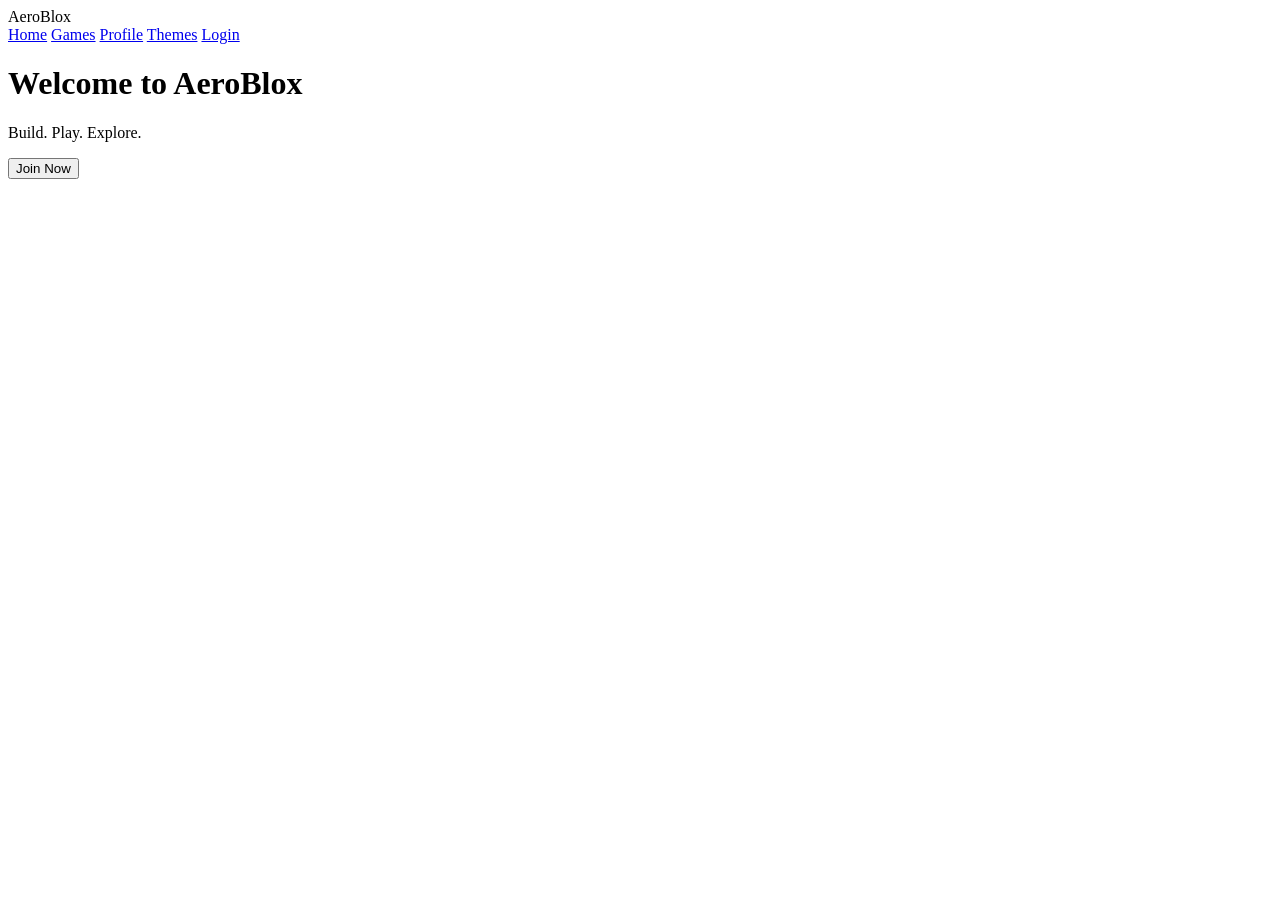
==== index.html @ 576a92bd "Create index.html" ====
<!DOCTYPE html>
<html>
<head>
  <title>AeroBlox</title>
  <link rel="stylesheet" href="style.css">
  <link rel="stylesheet" href="css/aero.css">
</head>

<body class="aero">

<div class="topbar">
  <div class="logo">AeroBlox</div>
  <div class="nav">
    <a href="index.html">Home</a>
    <a href="games.html">Games</a>
    <a href="profile.html">Profile</a>
    <a href="themes.html">Themes</a>
    <a href="login.html">Login</a>
  </div>
</div>

<div class="hero">
  <h1>Welcome to AeroBlox</h1>
  <p>Build. Play. Explore.</p>
  <button onclick="location.href='signup.html'">Join Now</button>
</div>

</body>
</html>
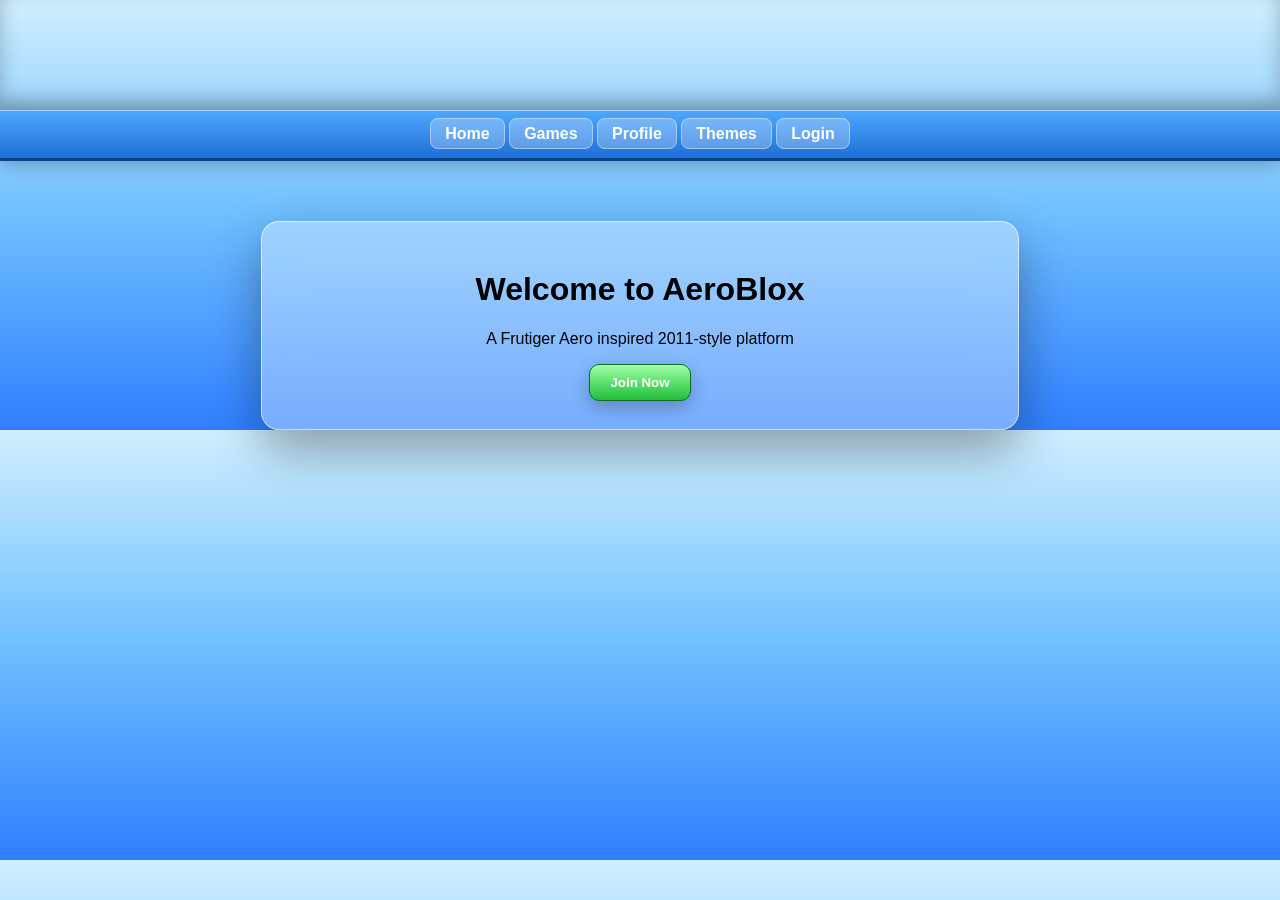
==== commit 93df0e67: "Refactor HTML structure and update content" ====
--- a/index.html
+++ b/index.html
@@ -1,15 +1,17 @@
 <!DOCTYPE html>
 <html>
 <head>
-  <title>AeroBlox</title>
-  <link rel="stylesheet" href="style.css">
-  <link rel="stylesheet" href="css/aero.css">
+<title>AeroBlox</title>
+<link rel="stylesheet" href="style.css">
 </head>
 
-<body class="aero">
+<body>
 
+<!-- BANNER (LOGO IMAGE AREA) -->
+<div class="banner"></div>
+
+<!-- BLUE TOPBAR -->
 <div class="topbar">
-  <div class="logo">AeroBlox</div>
   <div class="nav">
     <a href="index.html">Home</a>
     <a href="games.html">Games</a>
@@ -19,10 +21,13 @@
   </div>
 </div>
 
-<div class="hero">
-  <h1>Welcome to AeroBlox</h1>
-  <p>Build. Play. Explore.</p>
-  <button onclick="location.href='signup.html'">Join Now</button>
+<!-- CENTER CONTENT -->
+<div class="center-wrap">
+  <div class="panel">
+    <h1>Welcome to AeroBlox</h1>
+    <p>A Frutiger Aero inspired 2011-style platform</p>
+    <button onclick="location.href='signup.html'">Join Now</button>
+  </div>
 </div>
 
 </body>
--- a/style.css
+++ b/style.css
@@ -0,0 +1,105 @@
+body {
+  margin: 0;
+  font-family: Segoe UI, Tahoma, Arial;
+  background: linear-gradient(to bottom, #cfefff, #6fbfff, #2f7fff);
+  text-align: center;
+}
+
+/* ===== BANNER AREA (LOGO IMAGE SECTION) ===== */
+.banner {
+  width: 100%;
+  height: 110px;
+
+  background: url("assets/banner.png");
+  background-size: cover;
+  background-position: center;
+
+  box-shadow: inset 0 -10px 20px rgba(0,0,0,0.25);
+}
+
+/* ===== BLUE 2011 TOPBAR ===== */
+.topbar {
+  height: 48px;
+
+  display: flex;
+  justify-content: center;
+  align-items: center;
+  gap: 22px;
+
+  background: linear-gradient(#4fa9ff, #1f6fd6);
+  border-bottom: 3px solid #0b3f86;
+
+  box-shadow: inset 0 1px 0 rgba(255,255,255,0.5),
+              0 4px 18px rgba(0,0,0,0.25);
+}
+
+/* NAV TABS */
+.nav a {
+  padding: 6px 14px;
+  border-radius: 8px;
+
+  background: rgba(255,255,255,0.25);
+  border: 1px solid rgba(255,255,255,0.4);
+
+  text-decoration: none;
+  font-weight: bold;
+  color: white;
+
+  transition: 0.2s;
+}
+
+.nav a:hover {
+  background: rgba(255,255,255,0.4);
+  transform: translateY(-1px);
+}
+
+/* ===== CENTER PANEL ===== */
+.center-wrap {
+  display: flex;
+  justify-content: center;
+  margin-top: 60px;
+}
+
+.panel {
+  width: 700px;
+
+  background: rgba(255,255,255,0.35);
+  backdrop-filter: blur(18px);
+
+  border: 1px solid rgba(255,255,255,0.6);
+  border-radius: 18px;
+
+  box-shadow: 0 20px 50px rgba(0,0,0,0.35);
+  padding: 28px;
+}
+
+/* BUTTONS */
+button {
+  padding: 10px 20px;
+  border-radius: 10px;
+
+  background: linear-gradient(#9fffa6, #1fbf3a);
+  border: 1px solid #0a6f1f;
+
+  color: white;
+  font-weight: bold;
+  cursor: pointer;
+
+  box-shadow: 0 6px 18px rgba(0,0,0,0.25);
+}
+
+button:hover {
+  transform: scale(1.05);
+}
+
+/* INPUTS */
+input {
+  width: 80%;
+  padding: 10px;
+  margin: 6px 0;
+
+  border-radius: 10px;
+  border: 1px solid rgba(0,90,180,0.5);
+
+  background: rgba(255,255,255,0.6);
+}
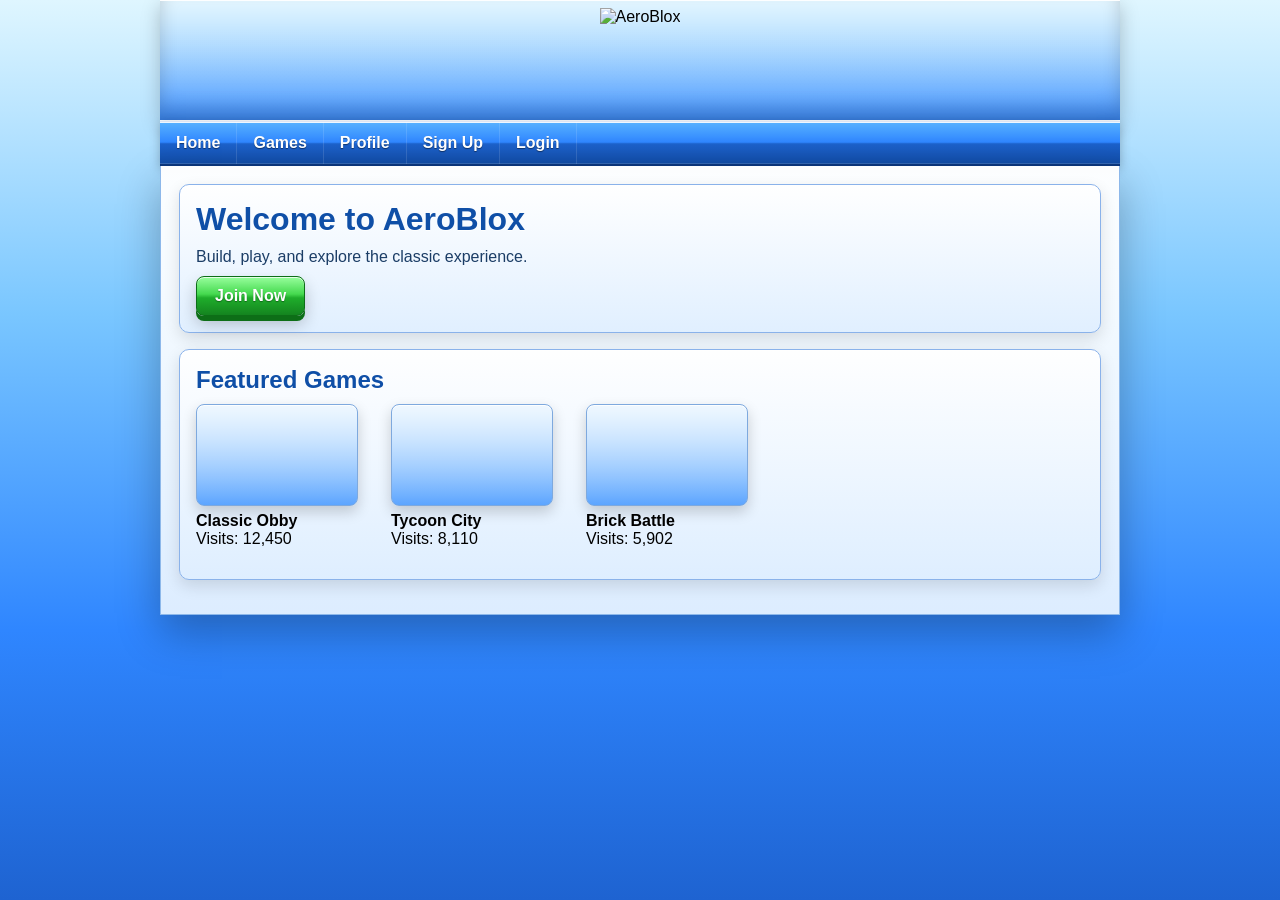
==== commit 385d6138: "Update index.html" ====
--- a/index.html
+++ b/index.html
@@ -1,33 +1,60 @@
-<!DOCTYPE html>
+<!DOCTYPE html PUBLIC "-//W3C//DTD HTML 4.01 Transitional//EN">
 <html>
 <head>
 <title>AeroBlox</title>
-<link rel="stylesheet" href="style.css">
+<link rel="stylesheet" href="style.css" type="text/css">
 </head>
 
 <body>
 
-<!-- BANNER (LOGO IMAGE AREA) -->
-<div class="banner"></div>
+<div id="page">
 
-<!-- BLUE TOPBAR -->
-<div class="topbar">
-  <div class="nav">
+  <div id="banner">
+    <img src="assets/banner.jpg" alt="AeroBlox">
+  </div>
+
+  <div id="navbar">
     <a href="index.html">Home</a>
     <a href="games.html">Games</a>
     <a href="profile.html">Profile</a>
-    <a href="themes.html">Themes</a>
+    <a href="signup.html">Sign Up</a>
     <a href="login.html">Login</a>
   </div>
-</div>
 
-<!-- CENTER CONTENT -->
-<div class="center-wrap">
-  <div class="panel">
-    <h1>Welcome to AeroBlox</h1>
-    <p>A Frutiger Aero inspired 2011-style platform</p>
-    <button onclick="location.href='signup.html'">Join Now</button>
+  <div id="main">
+
+    <div class="box">
+      <h1>Welcome to AeroBlox</h1>
+      <p>Build, play, and explore the classic experience.</p>
+      <a href="signup.html" class="greenbutton">Join Now</a>
+    </div>
+
+    <div class="box">
+      <h2>Featured Games</h2>
+
+      <div class="game">
+        <div class="thumb"></div>
+        <b>Classic Obby</b><br>
+        Visits: 12,450
+      </div>
+
+      <div class="game">
+        <div class="thumb"></div>
+        <b>Tycoon City</b><br>
+        Visits: 8,110
+      </div>
+
+      <div class="game">
+        <div class="thumb"></div>
+        <b>Brick Battle</b><br>
+        Visits: 5,902
+      </div>
+
+      <div class="clear"></div>
+    </div>
+
   </div>
+
 </div>
 
 </body>
--- a/style.css
+++ b/style.css
@@ -1,105 +1,318 @@
+/* ===============================
+   AeroBlox - Full Glossy Revival CSS
+   Classic Roblox revival + Aero gloss
+   =============================== */
+
 body {
   margin: 0;
-  font-family: Segoe UI, Tahoma, Arial;
-  background: linear-gradient(to bottom, #cfefff, #6fbfff, #2f7fff);
+  padding: 0;
+  font-family: Segoe UI, Tahoma, Arial, sans-serif;
   text-align: center;
-}
-
-/* ===== BANNER AREA (LOGO IMAGE SECTION) ===== */
-.banner {
-  width: 100%;
-  height: 110px;
-
-  background: url("assets/banner.png");
-  background-size: cover;
-  background-position: center;
-
-  box-shadow: inset 0 -10px 20px rgba(0,0,0,0.25);
-}
-
-/* ===== BLUE 2011 TOPBAR ===== */
-.topbar {
-  height: 48px;
-
-  display: flex;
-  justify-content: center;
-  align-items: center;
-  gap: 22px;
-
-  background: linear-gradient(#4fa9ff, #1f6fd6);
-  border-bottom: 3px solid #0b3f86;
-
-  box-shadow: inset 0 1px 0 rgba(255,255,255,0.5),
-              0 4px 18px rgba(0,0,0,0.25);
-}
-
-/* NAV TABS */
-.nav a {
-  padding: 6px 14px;
+
+  background:
+    url("assets/lightflare.png") no-repeat top center,
+    linear-gradient(to bottom, #dff6ff 0%, #79c6ff 35%, #2f86ff 70%, #1e63d1 100%);
+  background-attachment: fixed;
+}
+
+/* ===============================
+   CENTER PAGE
+   =============================== */
+
+#page {
+  width: 960px;
+  margin: 0 auto;
+  text-align: left;
+}
+
+/* ===============================
+   BANNER
+   =============================== */
+
+#banner {
+  height: 120px;
+
+  background:
+    linear-gradient(to bottom, rgba(255,255,255,0.78), rgba(255,255,255,0.08)),
+    linear-gradient(to bottom, #7fd3ff, #2f86ff);
+
+  border-bottom: 1px solid rgba(255,255,255,0.75);
+
+  box-shadow:
+    inset 0 1px 0 rgba(255,255,255,0.95),
+    inset 0 -12px 18px rgba(0,0,0,0.18),
+    0 6px 18px rgba(0,0,0,0.22);
+
+  text-align: center;
+}
+
+#banner img {
+  margin-top: 8px;
+  border: 0;
+}
+
+/* ===============================
+   NAVBAR
+   =============================== */
+
+#navbar {
+  height: 42px;
+
+  background:
+    linear-gradient(to bottom, #58b2ff 0%, #2f86ff 48%, #1c61cb 52%, #114ca6 100%);
+
+  border-top: 1px solid rgba(255,255,255,0.85);
+  border-bottom: 2px solid #0b377e;
+
+  box-shadow:
+    inset 0 1px 0 rgba(255,255,255,0.9),
+    inset 0 -1px 0 rgba(255,255,255,0.15),
+    0 3px 10px rgba(0,0,0,0.25);
+}
+
+#navbar a {
+  float: left;
+  padding: 12px 16px;
+
+  color: #ffffff;
+  font-weight: bold;
+  text-decoration: none;
+
+  text-shadow: 0 1px 1px rgba(0,0,0,0.45);
+
+  border-right: 1px solid rgba(255,255,255,0.12);
+}
+
+#navbar a:hover {
+  background:
+    linear-gradient(to bottom, rgba(255,255,255,0.28), rgba(255,255,255,0.05));
+}
+
+#navbar a:active {
+  padding-top: 13px;
+  padding-bottom: 11px;
+
+  background:
+    linear-gradient(to bottom, rgba(0,0,0,0.10), rgba(255,255,255,0.05));
+}
+
+/* ===============================
+   MAIN CONTENT AREA
+   =============================== */
+
+#main {
+  padding: 18px;
+
+  background:
+    linear-gradient(to bottom, rgba(255,255,255,0.97), rgba(235,245,255,0.92));
+
+  border-left: 1px solid #8db8ea;
+  border-right: 1px solid #8db8ea;
+  border-bottom: 1px solid #8db8ea;
+
+  box-shadow:
+    0 18px 40px rgba(0,0,0,0.28);
+}
+
+/* ===============================
+   PANELS / BOXES
+   =============================== */
+
+.box {
+  margin-bottom: 16px;
+  padding: 16px;
+
+  background:
+    linear-gradient(to bottom, rgba(255,255,255,0.96), rgba(222,238,255,0.88));
+
+  border: 1px solid #8ab2ea;
+  border-radius: 10px;
+
+  box-shadow:
+    inset 0 1px 0 rgba(255,255,255,0.95),
+    0 6px 16px rgba(0,0,0,0.12);
+}
+
+/* ===============================
+   HEADINGS
+   =============================== */
+
+h1, h2, h3 {
+  margin: 0 0 10px 0;
+  color: #0f4fa7;
+  text-shadow: 0 1px 0 rgba(255,255,255,0.9);
+}
+
+p {
+  margin: 0 0 10px 0;
+  color: #1b3d66;
+}
+
+/* ===============================
+   PLAY NOW / GREEN BUTTON
+   =============================== */
+
+.greenbutton {
+  display: inline-block;
+  padding: 10px 18px;
+
+  background:
+    linear-gradient(to bottom, #98ff9d 0%, #45d94f 45%, #1fad2b 55%, #14841f 100%);
+
+  border: 1px solid #0d6e17;
   border-radius: 8px;
 
-  background: rgba(255,255,255,0.25);
-  border: 1px solid rgba(255,255,255,0.4);
-
+  color: #ffffff;
+  font-weight: bold;
   text-decoration: none;
-  font-weight: bold;
-  color: white;
-
-  transition: 0.2s;
-}
-
-.nav a:hover {
-  background: rgba(255,255,255,0.4);
-  transform: translateY(-1px);
-}
-
-/* ===== CENTER PANEL ===== */
-.center-wrap {
-  display: flex;
-  justify-content: center;
-  margin-top: 60px;
-}
-
-.panel {
-  width: 700px;
-
-  background: rgba(255,255,255,0.35);
-  backdrop-filter: blur(18px);
-
-  border: 1px solid rgba(255,255,255,0.6);
-  border-radius: 18px;
-
-  box-shadow: 0 20px 50px rgba(0,0,0,0.35);
-  padding: 28px;
-}
-
-/* BUTTONS */
-button {
-  padding: 10px 20px;
-  border-radius: 10px;
-
-  background: linear-gradient(#9fffa6, #1fbf3a);
-  border: 1px solid #0a6f1f;
+
+  text-shadow: 0 1px 1px rgba(0,0,0,0.35);
+
+  box-shadow:
+    inset 0 1px 0 rgba(255,255,255,0.75),
+    0 5px 0 #0d6e17,
+    0 8px 16px rgba(0,0,0,0.22);
+
+  position: relative;
+  top: 0;
+
+  cursor: pointer;
+}
+
+/* hover */
+.greenbutton:hover {
+  background:
+    linear-gradient(to bottom, #b6ffba 0%, #59e463 45%, #27bc34 55%, #179423 100%);
+}
+
+/* pressed */
+.greenbutton:active {
+  top: 4px;
+
+  box-shadow:
+    inset 0 1px 0 rgba(255,255,255,0.45),
+    0 1px 0 #0d6e17,
+    0 3px 8px rgba(0,0,0,0.18);
+
+  background:
+    linear-gradient(to bottom, #6edb74 0%, #29b935 50%, #14841f 100%);
+}
+
+/* ===============================
+   BLUE BUTTON OPTION
+   =============================== */
+
+.bluebutton {
+  display: inline-block;
+  padding: 10px 18px;
+
+  background:
+    linear-gradient(to bottom, #7fd2ff 0%, #3d9fff 45%, #2375dc 55%, #1150a9 100%);
+
+  border: 1px solid #0c468f;
+  border-radius: 8px;
 
   color: white;
   font-weight: bold;
-  cursor: pointer;
-
-  box-shadow: 0 6px 18px rgba(0,0,0,0.25);
-}
-
-button:hover {
-  transform: scale(1.05);
-}
-
-/* INPUTS */
-input {
-  width: 80%;
-  padding: 10px;
-  margin: 6px 0;
-
-  border-radius: 10px;
-  border: 1px solid rgba(0,90,180,0.5);
-
-  background: rgba(255,255,255,0.6);
-}
+  text-decoration: none;
+
+  text-shadow: 0 1px 1px rgba(0,0,0,0.35);
+
+  box-shadow:
+    inset 0 1px 0 rgba(255,255,255,0.7),
+    0 5px 0 #0c468f,
+    0 8px 16px rgba(0,0,0,0.22);
+
+  position: relative;
+  top: 0;
+}
+
+.bluebutton:hover {
+  filter: brightness(1.06);
+}
+
+.bluebutton:active {
+  top: 4px;
+  box-shadow:
+    inset 0 1px 0 rgba(255,255,255,0.4),
+    0 1px 0 #0c468f,
+    0 3px 8px rgba(0,0,0,0.18);
+}
+
+/* ===============================
+   INPUTS
+   =============================== */
+
+input,
+select,
+textarea {
+  width: 280px;
+  padding: 9px;
+
+  border: 1px solid #7fa8da;
+  border-radius: 7px;
+
+  background:
+    linear-gradient(to bottom, #ffffff, #eaf4ff);
+
+  box-shadow:
+    inset 0 1px 2px rgba(0,0,0,0.08);
+
+  font-family: Segoe UI, Tahoma, Arial, sans-serif;
+}
+
+/* ===============================
+   GAME CARDS
+   =============================== */
+
+.game {
+  float: left;
+  width: 180px;
+  margin-right: 15px;
+  margin-bottom: 15px;
+}
+
+.thumb {
+  width: 160px;
+  height: 100px;
+
+  background:
+    linear-gradient(to bottom, rgba(255,255,255,0.82), rgba(255,255,255,0.08)),
+    linear-gradient(to bottom, #a8d7ff, #4e9dff);
+
+  border: 1px solid #7ea9de;
+  border-radius: 8px;
+
+  box-shadow:
+    inset 0 1px 0 rgba(255,255,255,0.85),
+    0 6px 14px rgba(0,0,0,0.18);
+
+  margin-bottom: 6px;
+}
+
+.thumb:hover {
+  filter: brightness(1.05);
+}
+
+/* ===============================
+   PROFILE / SIDEBAR BOXES
+   =============================== */
+
+.sidebarbox {
+  padding: 12px;
+  margin-bottom: 14px;
+
+  background:
+    linear-gradient(to bottom, #ffffff, #e6f1ff);
+
+  border: 1px solid #8ab2ea;
+  border-radius: 8px;
+}
+
+/* ===============================
+   CLEAR FIX
+   =============================== */
+
+.clear {
+  clear: both;
+}
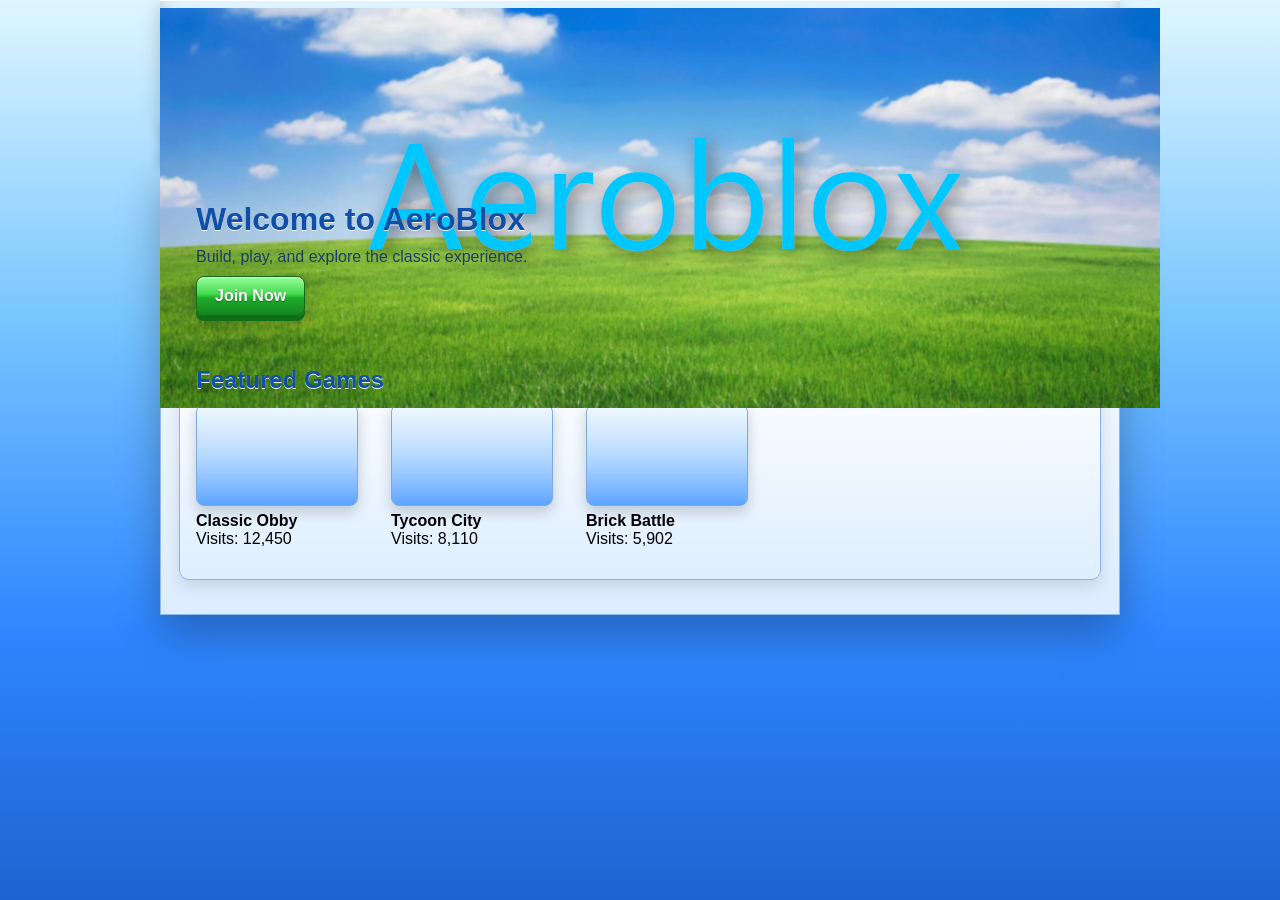
==== commit e17dc698: "Update index.html" ====
--- a/index.html
+++ b/index.html
@@ -10,7 +10,7 @@
 <div id="page">
 
   <div id="banner">
-    <img src="assets/banner.jpg" alt="AeroBlox">
+    <img src="assets/aerobloxbanner.png" alt="AeroBlox">
   </div>
 
   <div id="navbar">
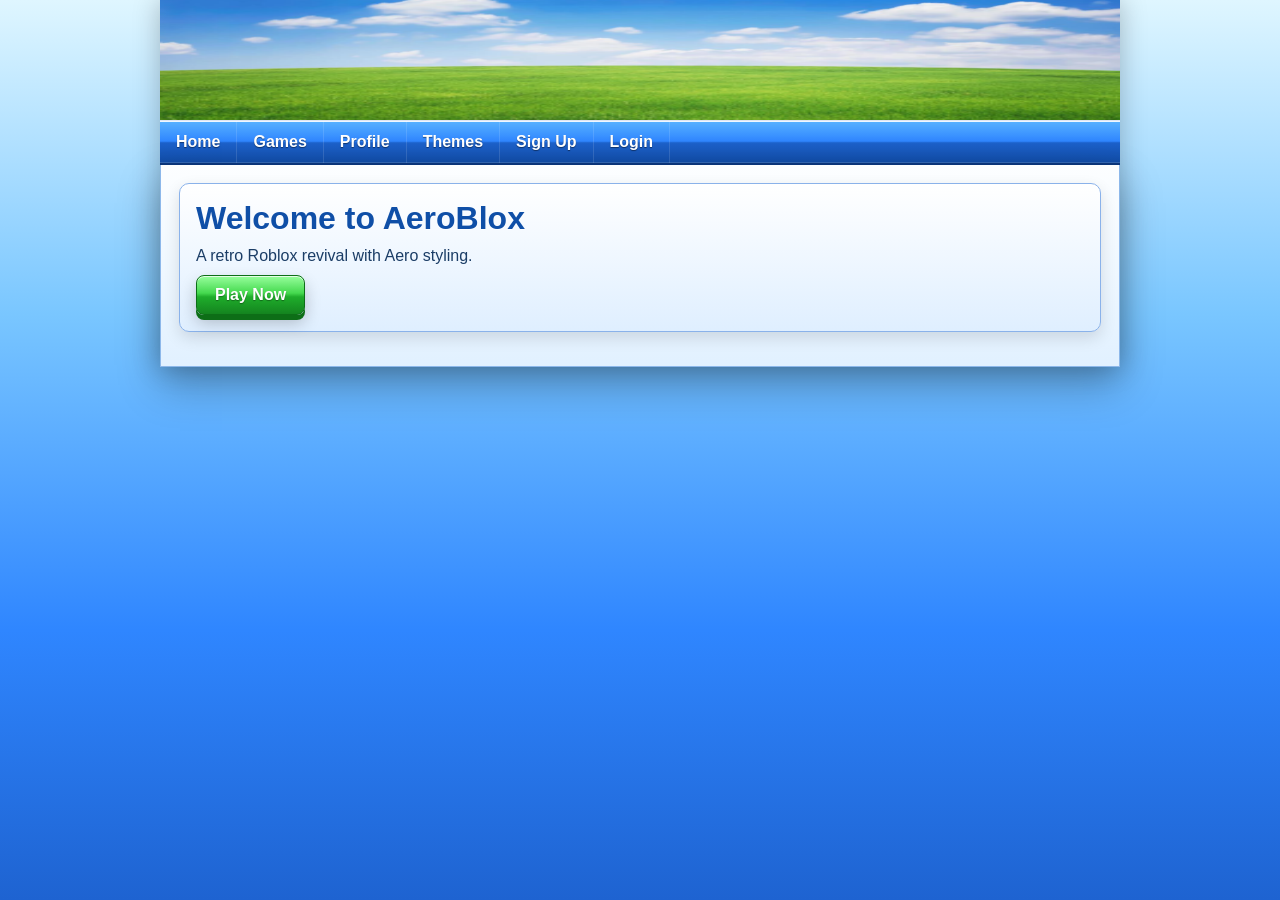
==== commit 097455e5: "Update index.html" ====
--- a/index.html
+++ b/index.html
@@ -2,7 +2,7 @@
 <html>
 <head>
 <title>AeroBlox</title>
-<link rel="stylesheet" href="style.css" type="text/css">
+<link id="themeStylesheet" rel="stylesheet" href="style.css">
 </head>
 
 <body>
@@ -10,13 +10,14 @@
 <div id="page">
 
   <div id="banner">
-    <img src="assets/aerobloxbanner.png" alt="AeroBlox">
+    <img src="assets/aerobloxbanner.png">
   </div>
 
   <div id="navbar">
     <a href="index.html">Home</a>
     <a href="games.html">Games</a>
     <a href="profile.html">Profile</a>
+    <a href="themes.html">Themes</a>
     <a href="signup.html">Sign Up</a>
     <a href="login.html">Login</a>
   </div>
@@ -25,32 +26,8 @@
 
     <div class="box">
       <h1>Welcome to AeroBlox</h1>
-      <p>Build, play, and explore the classic experience.</p>
-      <a href="signup.html" class="greenbutton">Join Now</a>
-    </div>
-
-    <div class="box">
-      <h2>Featured Games</h2>
-
-      <div class="game">
-        <div class="thumb"></div>
-        <b>Classic Obby</b><br>
-        Visits: 12,450
-      </div>
-
-      <div class="game">
-        <div class="thumb"></div>
-        <b>Tycoon City</b><br>
-        Visits: 8,110
-      </div>
-
-      <div class="game">
-        <div class="thumb"></div>
-        <b>Brick Battle</b><br>
-        Visits: 5,902
-      </div>
-
-      <div class="clear"></div>
+      <p>A retro Roblox revival with Aero styling.</p>
+      <a class="greenbutton" href="games.html">Play Now</a>
     </div>
 
   </div>
--- a/style.css
+++ b/style.css
@@ -1,61 +1,94 @@
-/* ===============================
-   AeroBlox - Full Glossy Revival CSS
-   Classic Roblox revival + Aero gloss
+
+/* ===============================
+   AEROBLOX FULL REVIVAL STYLE.CSS
+   Unified 2011 Roblox + Aero Gloss UI
    =============================== */
 
 body {
   margin: 0;
   padding: 0;
-  font-family: Segoe UI, Tahoma, Arial, sans-serif;
-  text-align: center;
+  font-family: Tahoma, Arial, sans-serif;
 
   background:
     url("assets/lightflare.png") no-repeat top center,
     linear-gradient(to bottom, #dff6ff 0%, #79c6ff 35%, #2f86ff 70%, #1e63d1 100%);
+
   background-attachment: fixed;
 }
 
 /* ===============================
-   CENTER PAGE
+   MASTER PAGE WRAPPER (IMPORTANT)
    =============================== */
 
 #page {
   width: 960px;
   margin: 0 auto;
+
   text-align: left;
-}
-
-/* ===============================
-   BANNER
+
+  box-shadow: 0 0 25px rgba(0,0,0,0.25);
+}
+
+/* ===============================
+   BANNER (FULL WIDTH OF PAGE)
    =============================== */
 
 #banner {
+  width: 100%;
   height: 120px;
 
   background:
-    linear-gradient(to bottom, rgba(255,255,255,0.78), rgba(255,255,255,0.08)),
-    linear-gradient(to bottom, #7fd3ff, #2f86ff);
-
-  border-bottom: 1px solid rgba(255,255,255,0.75);
-
-  box-shadow:
-    inset 0 1px 0 rgba(255,255,255,0.95),
-    inset 0 -12px 18px rgba(0,0,0,0.18),
-    0 6px 18px rgba(0,0,0,0.22);
-
-  text-align: center;
+    linear-gradient(to bottom, #7fd3ff 0%, #3aa0ff 50%, #1e63d1 100%);
+
+  box-shadow:
+    inset 0 1px 0 rgba(255,255,255,0.85),
+    inset 0 -10px 18px rgba(0,0,0,0.18);
+
+  position: relative;
+  overflow: hidden;
 }
 
 #banner img {
-  margin-top: 8px;
+  width: 100%;
+  height: 100%;
+  display: block;
   border: 0;
 }
 
-/* ===============================
-   NAVBAR
+/* glossy sweep */
+#banner:before {
+  content: "";
+  position: absolute;
+  top: 0;
+  left: -60%;
+  width: 60%;
+  height: 100%;
+
+  background: linear-gradient(
+    to right,
+    rgba(255,255,255,0),
+    rgba(255,255,255,0.35),
+    rgba(255,255,255,0)
+  );
+
+  transform: skewX(-20deg);
+}
+
+#banner:hover:before {
+  animation: shine 1.2s ease-in-out;
+}
+
+@keyframes shine {
+  0% { left: -60%; }
+  100% { left: 120%; }
+}
+
+/* ===============================
+   NAVBAR (ATTACHED UNDER BANNER)
    =============================== */
 
 #navbar {
+  width: 100%;
   height: 42px;
 
   background:
@@ -66,8 +99,7 @@
 
   box-shadow:
     inset 0 1px 0 rgba(255,255,255,0.9),
-    inset 0 -1px 0 rgba(255,255,255,0.15),
-    0 3px 10px rgba(0,0,0,0.25);
+    inset 0 -1px 0 rgba(255,255,255,0.15);
 }
 
 #navbar a {
@@ -89,11 +121,8 @@
 }
 
 #navbar a:active {
-  padding-top: 13px;
-  padding-bottom: 11px;
-
-  background:
-    linear-gradient(to bottom, rgba(0,0,0,0.10), rgba(255,255,255,0.05));
+  position: relative;
+  top: 1px;
 }
 
 /* ===============================
@@ -115,7 +144,7 @@
 }
 
 /* ===============================
-   PANELS / BOXES
+   BOXES / PANELS
    =============================== */
 
 .box {
@@ -134,7 +163,7 @@
 }
 
 /* ===============================
-   HEADINGS
+   TEXT STYLES
    =============================== */
 
 h1, h2, h3 {
@@ -149,7 +178,7 @@
 }
 
 /* ===============================
-   PLAY NOW / GREEN BUTTON
+   GREEN PLAY BUTTON
    =============================== */
 
 .greenbutton {
@@ -162,7 +191,7 @@
   border: 1px solid #0d6e17;
   border-radius: 8px;
 
-  color: #ffffff;
+  color: #fff;
   font-weight: bold;
   text-decoration: none;
 
@@ -179,27 +208,16 @@
   cursor: pointer;
 }
 
-/* hover */
-.greenbutton:hover {
-  background:
-    linear-gradient(to bottom, #b6ffba 0%, #59e463 45%, #27bc34 55%, #179423 100%);
-}
-
-/* pressed */
 .greenbutton:active {
   top: 4px;
-
   box-shadow:
     inset 0 1px 0 rgba(255,255,255,0.45),
     0 1px 0 #0d6e17,
     0 3px 8px rgba(0,0,0,0.18);
-
-  background:
-    linear-gradient(to bottom, #6edb74 0%, #29b935 50%, #14841f 100%);
-}
-
-/* ===============================
-   BLUE BUTTON OPTION
+}
+
+/* ===============================
+   BLUE BUTTON
    =============================== */
 
 .bluebutton {
@@ -212,57 +230,22 @@
   border: 1px solid #0c468f;
   border-radius: 8px;
 
-  color: white;
+  color: #fff;
   font-weight: bold;
   text-decoration: none;
 
-  text-shadow: 0 1px 1px rgba(0,0,0,0.35);
-
   box-shadow:
     inset 0 1px 0 rgba(255,255,255,0.7),
-    0 5px 0 #0c468f,
-    0 8px 16px rgba(0,0,0,0.22);
-
-  position: relative;
-  top: 0;
-}
-
-.bluebutton:hover {
-  filter: brightness(1.06);
+    0 5px 0 #0c468f;
 }
 
 .bluebutton:active {
+  position: relative;
   top: 4px;
-  box-shadow:
-    inset 0 1px 0 rgba(255,255,255,0.4),
-    0 1px 0 #0c468f,
-    0 3px 8px rgba(0,0,0,0.18);
-}
-
-/* ===============================
-   INPUTS
-   =============================== */
-
-input,
-select,
-textarea {
-  width: 280px;
-  padding: 9px;
-
-  border: 1px solid #7fa8da;
-  border-radius: 7px;
-
-  background:
-    linear-gradient(to bottom, #ffffff, #eaf4ff);
-
-  box-shadow:
-    inset 0 1px 2px rgba(0,0,0,0.08);
-
-  font-family: Segoe UI, Tahoma, Arial, sans-serif;
-}
-
-/* ===============================
-   GAME CARDS
+}
+
+/* ===============================
+   GAME GRID
    =============================== */
 
 .game {
@@ -286,33 +269,22 @@
   box-shadow:
     inset 0 1px 0 rgba(255,255,255,0.85),
     0 6px 14px rgba(0,0,0,0.18);
-
-  margin-bottom: 6px;
-}
-
-.thumb:hover {
-  filter: brightness(1.05);
-}
-
-/* ===============================
-   PROFILE / SIDEBAR BOXES
-   =============================== */
-
-.sidebarbox {
-  padding: 12px;
-  margin-bottom: 14px;
-
-  background:
-    linear-gradient(to bottom, #ffffff, #e6f1ff);
-
-  border: 1px solid #8ab2ea;
-  border-radius: 8px;
-}
-
-/* ===============================
-   CLEAR FIX
-   =============================== */
+}
 
 .clear {
   clear: both;
 }
+
+/* ===============================
+   INPUTS
+   =============================== */
+
+input {
+  width: 280px;
+  padding: 9px;
+
+  border: 1px solid #7fa8da;
+  border-radius: 7px;
+
+  background: linear-gradient(to bottom, #fff, #eaf4ff);
+}
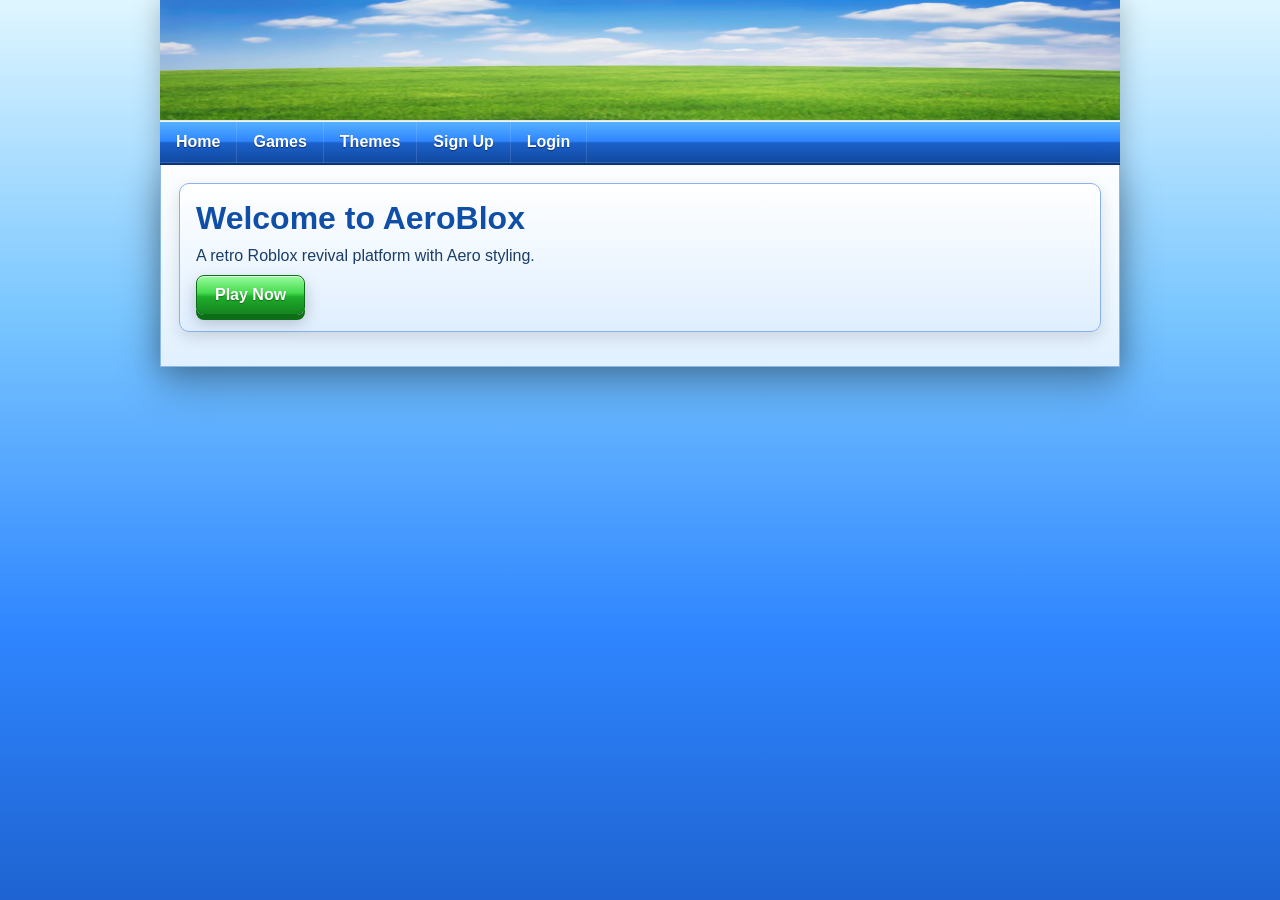
==== commit f01c4d3e: "Update index.html" ====
--- a/index.html
+++ b/index.html
@@ -2,7 +2,9 @@
 <html>
 <head>
 <title>AeroBlox</title>
+
 <link id="themeStylesheet" rel="stylesheet" href="style.css">
+<script src="app.js"></script>
 </head>
 
 <body>
@@ -16,7 +18,6 @@
   <div id="navbar">
     <a href="index.html">Home</a>
     <a href="games.html">Games</a>
-    <a href="profile.html">Profile</a>
     <a href="themes.html">Themes</a>
     <a href="signup.html">Sign Up</a>
     <a href="login.html">Login</a>
@@ -26,7 +27,7 @@
 
     <div class="box">
       <h1>Welcome to AeroBlox</h1>
-      <p>A retro Roblox revival with Aero styling.</p>
+      <p>A retro Roblox revival platform with Aero styling.</p>
       <a class="greenbutton" href="games.html">Play Now</a>
     </div>
 
